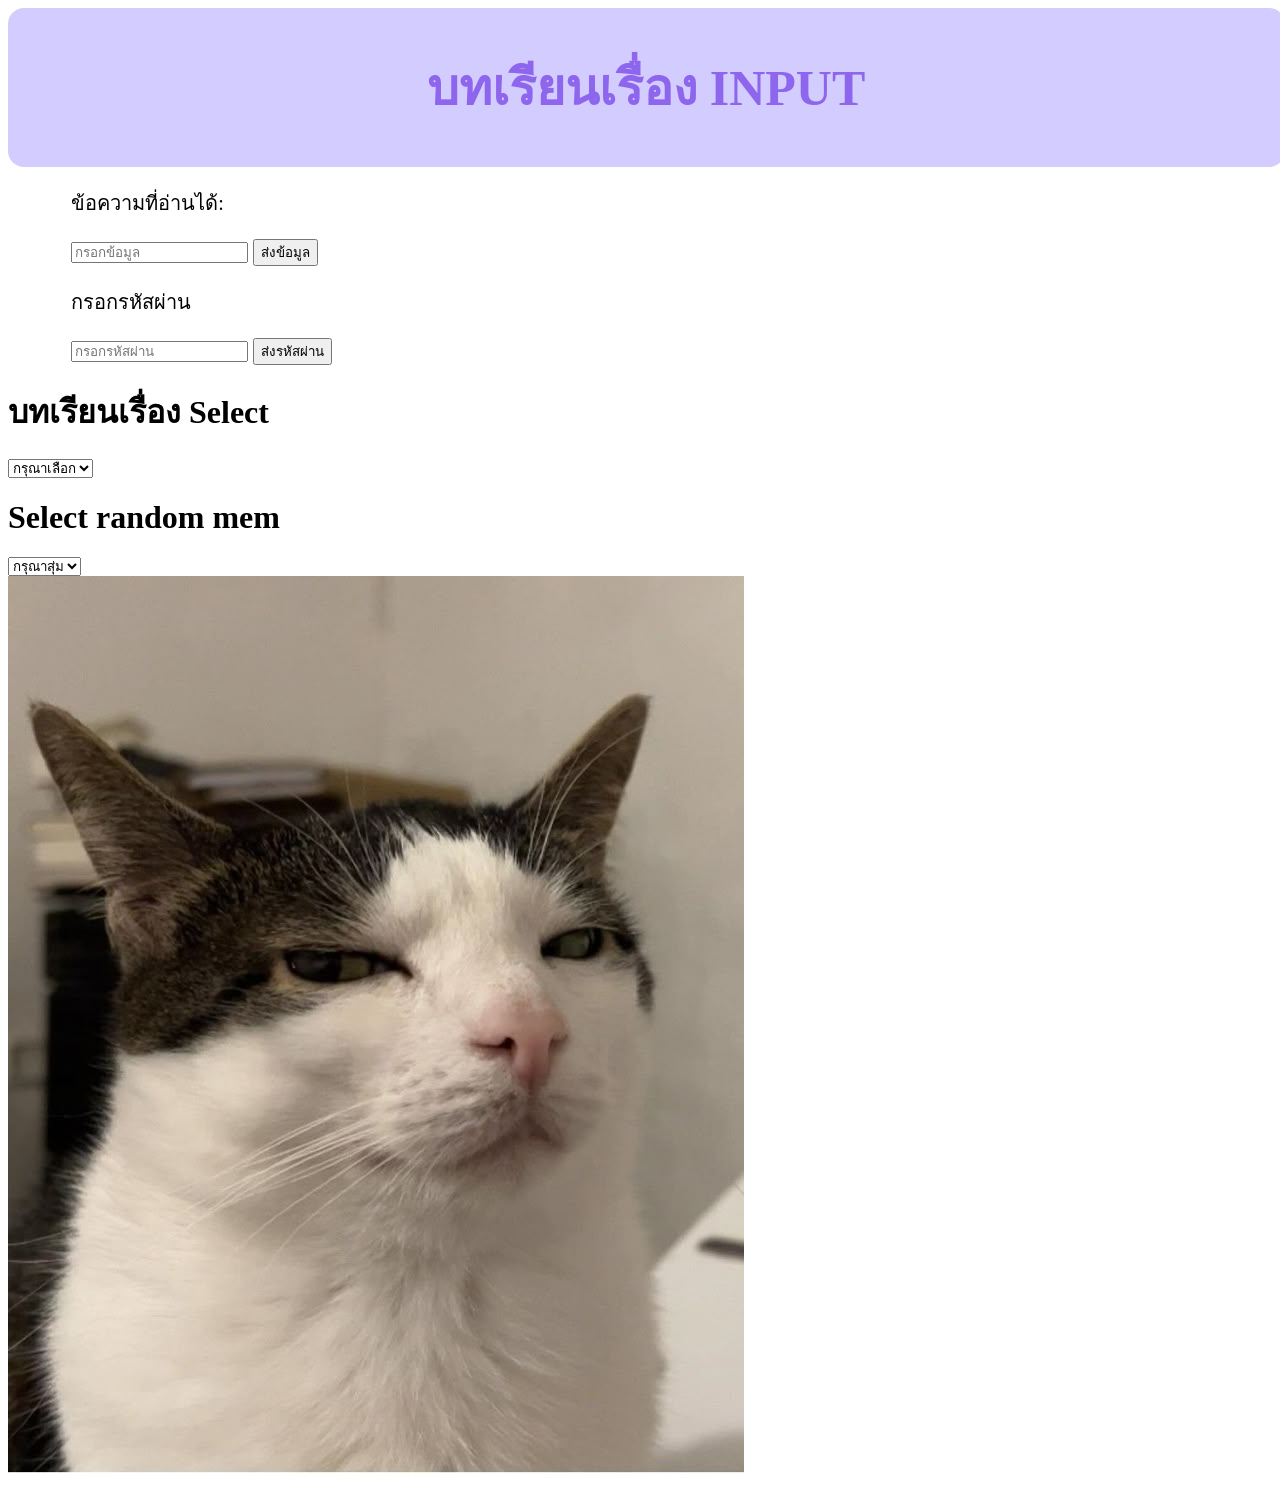
==== week3/index.html @ 74edf14c "เรียน input,select" ====
<!DOCTYPE html>
<html>

<head>
    <title>สัปดาห์ที่ 3</title>
    <link rel="preconnect" href="https://fonts.googleapis.com">
    <link rel="preconnect" href="https://fonts.gstatic.com" crossorigin>
    <link href="https://fonts.googleapis.com/css2?family=Raleway:ital,wght@0,100..900;1,100..900&display=swap"
        rel="stylesheet">
    <link rel="stylesheet" href="./style.css">
</head>

<body>
    <div class="input-section">
        <h1>บทเรียนเรื่อง INPUT</h1>
    </div>


    <div class="input-text">
        <p id="show-text">ข้อความที่อ่านได้: </p>
        <input type="text" placeholder="กรอกข้อมูล" id="text-input">
        <button id="read-text" onclick="readText()">ส่งข้อมูล</button>
    </div>

    <div class="input-password">
        <p id="private-password">กรอกรหัสผ่าน</p>
        <input type="password" placeholder="กรอกรหัสผ่าน" id="password-input">
        <button id="read-password" onclick="readPassword()">ส่งรหัสผ่าน</button>
    </div>

    <h1>บทเรียนเรื่อง Select</h1>
    <select id="select-text">
        <option value="-" disabled selected>กรุณาเลือก</option>
        <option value="A"> ตัวเลือก A </option>
        <option value="B"> ตัวเลือก B </option>
        <option value="C"> ตัวเลือก C </option>
        <option value="D "> ตัวเลือก D </option>
    </select>

    <h1>Select random mem</h1>
    <select id="select-imgmem">
        <option value="-" disabled selected>กรุณาสุ่ม</option>
        <option value="mem1.jpg" alt="mem1"> mem1 </option>
        <option value="mem2.jpg" alt="mem2"> mem2 </option>
        <option value="mem3.jpg" alt="mem3"> mem3 </option>
        <option value="mem4.jpg" alt="mem4"> mem4 </option>
        <option value="mem5.jpg" alt="mem5"> mem5 </option>
    </select>
    <div>
        <img src="mem1.jpg" alt="mem1" id="selected-mem">
    </div>

    <script>
        function readText() {
            const textInput = document.getElementById('text-input')
            const msg = textInput.value
            const showText = document.getElementById('show-text')
            showText.innerText = "ข้อความที่อ่านได้: " + msg
        }
        const textInput = document.getElementById('text-input')
        textInput.addEventListener("change", function () {
            alert(this.value)
        })

        function readPassword() {
            const passwordInput = document.getElementById('password-input')
            const password = passwordInput.value
            alert("กรอกรหัสผ่าน" + password)
        }

        const selectText = document.getElementById('select-text')
        selectText.addEventListener("change", function () {
            if (this.value === "A") {
                alert("คุณเลือก A")
            } else {
                alert("คุณเลือก " + this.value)
            }
        })

        const selectedMem = document.getElementById('selected-mem')
        const selectImgMem = document.getElementById('select-imgmem')
        selectImgMem.addEventListener("change", function () {
            selectedMem.src = this.value
        })

    </script>
</body>

</html>

<!-- // function readTextOnChange() {
        //     const textInput = document.getElementById('text-input')
        //     const msg = textInput.value
        //     const showText = document.getElementById('show-text')
        //     showText.innerText = "ข้อความที่อ่านได้: " + msg
        // }         -->

        <!-- // selectedMem.addEventListener("change", function () {
        //     if (this.value === "mem1.jpg") {
        //         selectedMem.src = "mem1.jpg"
        //     } else if (this.value === "mem2.jpg") {
        //         selectedMem.src = "mem2.jpg"
        //     } else if (this.value === "mem3.jpg") {
        //         selectedMem.src = "mem3.jpg"
        //     } else if (this.value === "mem4.jpg") {
        //         selectedMem.src = "mem4.jpg"
        //     } else if (this.value === "mem5.jpg") {
        //         selectedMem.src = "mem5.jpg"
        //     }
        // }) -->
---- week3/style.css ----
.input-section {
    color: rgb(142, 101, 237);
    background-color: rgb(211, 204, 254);
    width: 100%;
    height: 100%;
    padding-left: 5%;
    display: flex;
    justify-content: space-between;
    padding: 0.5%;
    border-radius: 16px;
    justify-content: center;
    font-size: 25px; 
}
.input-text {
    width: 100%;
    height: 100%;
    border-radius: 16px;
    border: none;
    padding-left: 5%;
    font-size: 20px;
}
.input-password {
    width: 100%;
    height: 100%;
    border-radius: 16px;
    border: none;
    padding-left: 5%;
    font-size: 20px;
}
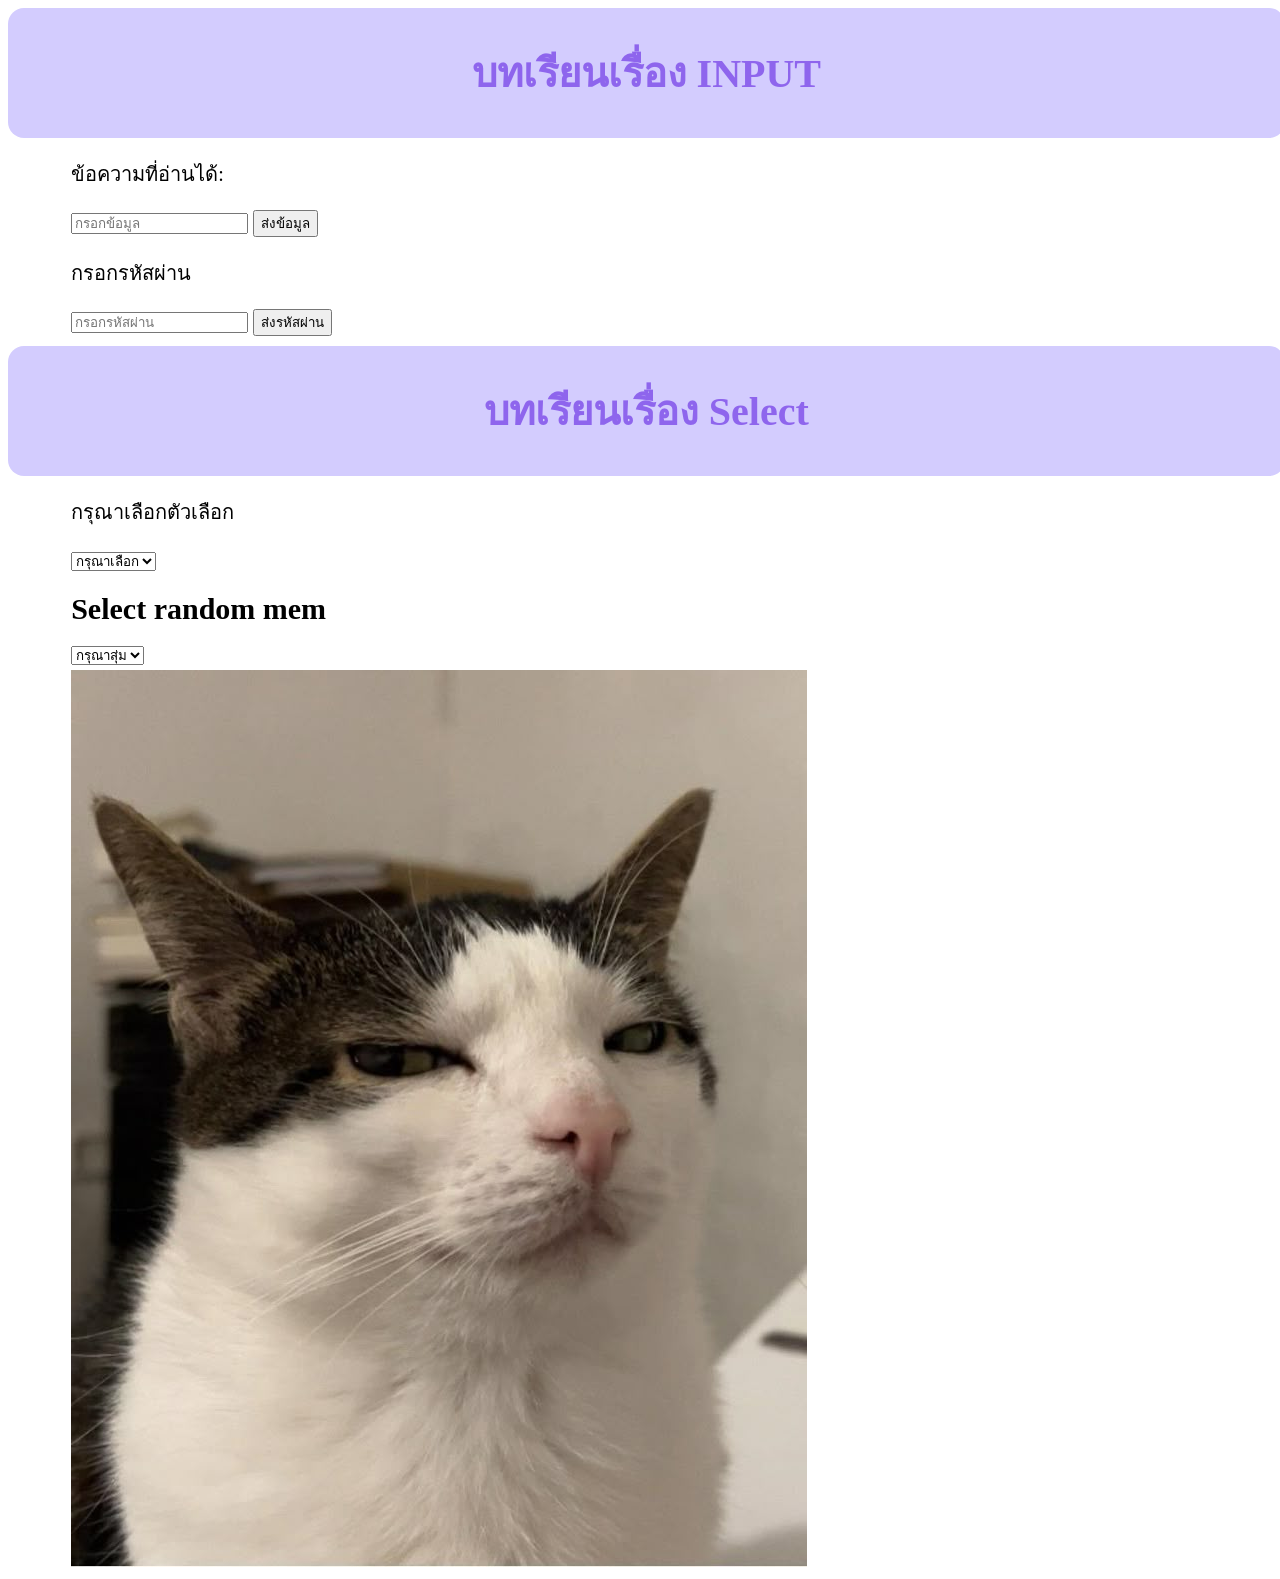
==== commit 6550accc: "ex6" ====
--- a/week3/index.html
+++ b/week3/index.html
@@ -28,16 +28,24 @@
         <button id="read-password" onclick="readPassword()">ส่งรหัสผ่าน</button>
     </div>
 
-    <h1>บทเรียนเรื่อง Select</h1>
-    <select id="select-text">
-        <option value="-" disabled selected>กรุณาเลือก</option>
-        <option value="A"> ตัวเลือก A </option>
-        <option value="B"> ตัวเลือก B </option>
-        <option value="C"> ตัวเลือก C </option>
-        <option value="D "> ตัวเลือก D </option>
-    </select>
+    <div class="select-text">
+        <h1>บทเรียนเรื่อง Select</h1>
+    </div>
 
+    <div class="select-choose">
+        <p>กรุณาเลือกตัวเลือก</p>
+        <select id="select-text">
+            <option value="-" disabled selected>กรุณาเลือก</option>
+            <option value="A"> ตัวเลือก A </option>
+            <option value="B"> ตัวเลือก B </option>
+            <option value="C"> ตัวเลือก C </option>
+            <option value="D "> ตัวเลือก D </option>
+        </select>
+    </div>
+
+    <div class="select-textmem">
     <h1>Select random mem</h1>
+
     <select id="select-imgmem">
         <option value="-" disabled selected>กรุณาสุ่ม</option>
         <option value="mem1.jpg" alt="mem1"> mem1 </option>
@@ -46,10 +54,12 @@
         <option value="mem4.jpg" alt="mem4"> mem4 </option>
         <option value="mem5.jpg" alt="mem5"> mem5 </option>
     </select>
-    <div>
+    </div>
+
+    <div class="show-mem">
         <img src="mem1.jpg" alt="mem1" id="selected-mem">
     </div>
-
+    
     <script>
         function readText() {
             const textInput = document.getElementById('text-input')
@@ -95,7 +105,7 @@
         //     showText.innerText = "ข้อความที่อ่านได้: " + msg
         // }         -->
 
-        <!-- // selectedMem.addEventListener("change", function () {
+<!-- // selectedMem.addEventListener("change", function () {
         //     if (this.value === "mem1.jpg") {
         //         selectedMem.src = "mem1.jpg"
         //     } else if (this.value === "mem2.jpg") {
--- a/week3/style.css
+++ b/week3/style.css
@@ -9,7 +9,7 @@
     padding: 0.5%;
     border-radius: 16px;
     justify-content: center;
-    font-size: 25px; 
+    font-size: 20px; 
 }
 .input-text {
     width: 100%;
@@ -26,4 +26,45 @@
     border: none;
     padding-left: 5%;
     font-size: 20px;
+}
+.select-text{
+    color: rgb(142, 101, 237);
+    background-color: rgb(211, 204, 254);
+    width: 100%;
+    height: 100%;
+    padding-left: 5%;
+    display: flex;
+    justify-content: space-between;
+    padding: 0.5%;
+    border-radius: 16px;
+    justify-content: center;
+    font-size: 20px; 
+    margin-top: 10px;
+}
+.select-choose {
+    width: 100%;
+    height: 100%;
+    border-radius: 16px;
+    border: none;
+    padding-left: 5%;
+    font-size: 20px;
+    margin-top: 5px;
+}
+.select-textmem{
+    width: 100%;
+    height: 100%;
+    border-radius: 16px;
+    border: none;
+    padding-left: 5%;
+    font-size: 15px;
+    margin-top: 5px;
+}
+.show-mem{
+    width: 100%;
+    height: 100%;
+    border-radius: 16px;
+    border: none;
+    padding-left: 5%;
+    font-size: 15px;
+    margin-top: 5px;
 }
